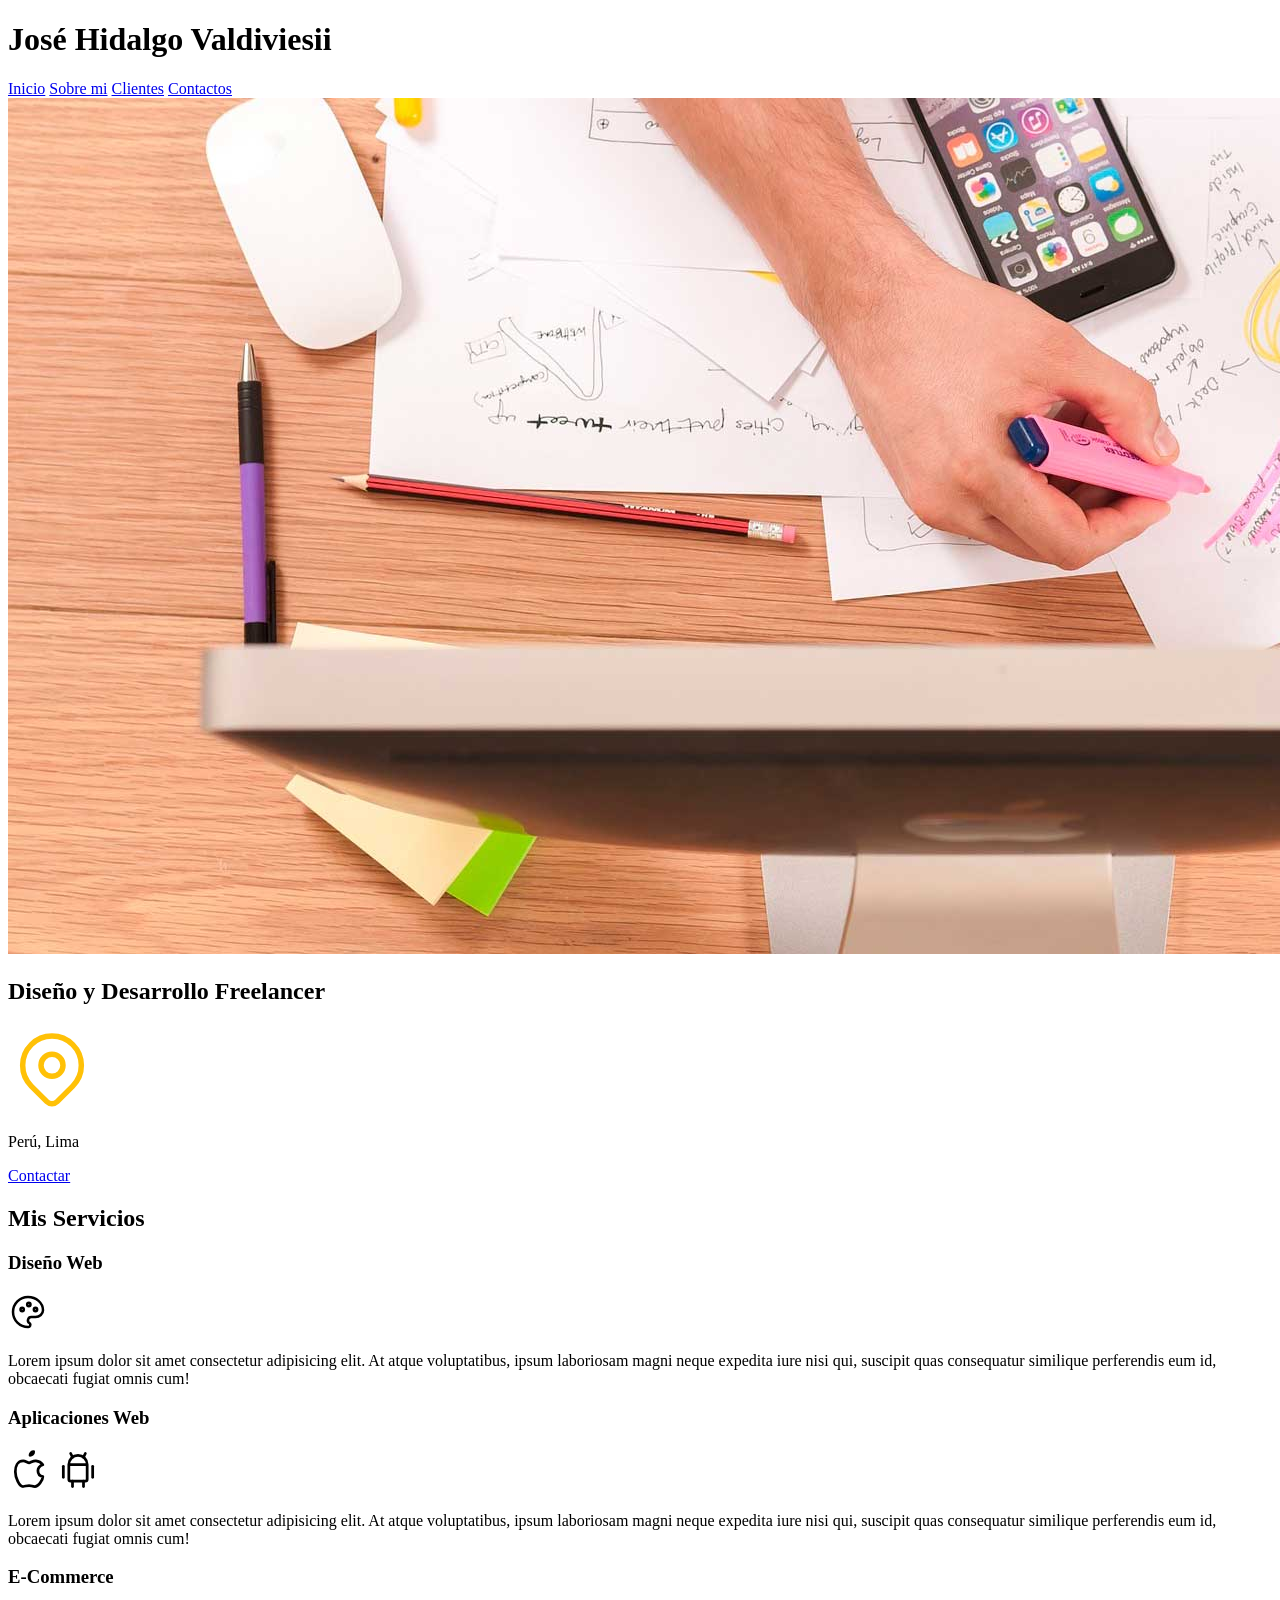
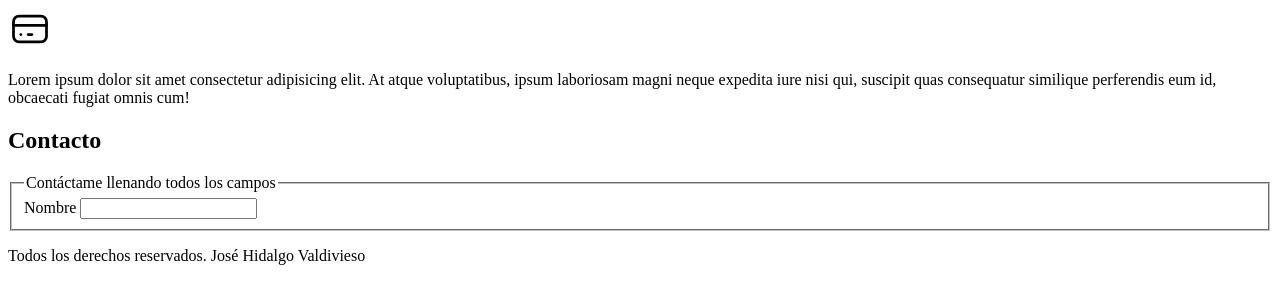
==== index.html @ deedd796 "One Task" ====
<!DOCTYPE html>
<html lang="en">
<head>
    <meta charset="UTF-8">
    <meta name="viewport" content="width=device-width, initial-scale=1.0">
    <title>Diseño Freelancer</title>
</head>
<body>
    <header>
        <h1>José Hidalgo Valdiviesii</h1>
    </header>
    
    <nav>
        <a href="nosotros.html">Inicio</a>
        <a href="nosotros.html">Sobre mi</a>
        <a href="nosotros.html">Clientes</a>
        <a href="nosotros.html">Contactos</a>
    </nav>

    <img src="hero.jpg">
    <section>
        <h2>Diseño y Desarrollo Freelancer</h2>
        <svg xmlns="http://www.w3.org/2000/svg" class="icon icon-tabler icon-tabler-map-pin" width="88" height="88" viewBox="0 0 24 24" stroke-width="1.5" stroke="#FFC107" fill="none" stroke-linecap="round" stroke-linejoin="round">
            <path stroke="none" d="M0 0h24v24H0z" fill="none"/>
            <path d="M9 11a3 3 0 1 0 6 0a3 3 0 0 0 -6 0" />
            <path d="M17.657 16.657l-4.243 4.243a2 2 0 0 1 -2.827 0l-4.244 -4.243a8 8 0 1 1 11.314 0z" />
          </svg>
        <p>Perú, Lima</p>
        <a href="#">Contactar</a>
    </section>
    


    <main>
    <h2>Mis Servicios</h2>

    <section>
        <h3>Diseño Web</h3>
        <svg xmlns="http://www.w3.org/2000/svg" class="icon icon-tabler icon-tabler-palette" width="40" height="40" viewBox="0 0 24 24" stroke-width="1.5" stroke="#000000" fill="none" stroke-linecap="round" stroke-linejoin="round">
            <path stroke="none" d="M0 0h24v24H0z" fill="none"/>
            <path d="M12 21a9 9 0 0 1 0 -18c4.97 0 9 3.582 9 8c0 1.06 -.474 2.078 -1.318 2.828c-.844 .75 -1.989 1.172 -3.182 1.172h-2.5a2 2 0 0 0 -1 3.75a1.3 1.3 0 0 1 -1 2.25" />
            <path d="M8.5 10.5m-1 0a1 1 0 1 0 2 0a1 1 0 1 0 -2 0" />
            <path d="M12.5 7.5m-1 0a1 1 0 1 0 2 0a1 1 0 1 0 -2 0" />
            <path d="M16.5 10.5m-1 0a1 1 0 1 0 2 0a1 1 0 1 0 -2 0" />
          </svg>
        <p>Lorem ipsum dolor sit amet consectetur adipisicing 
            elit. At atque voluptatibus, ipsum laboriosam magni
            neque expedita iure nisi qui, suscipit quas 
            consequatur similique perferendis eum id,
            obcaecati fugiat omnis cum!
        </p>
    </section>

    <section>
        <h3>Aplicaciones Web</h3>
        <svg xmlns="http://www.w3.org/2000/svg" class="icon icon-tabler icon-tabler-brand-apple" width="44" height="44" viewBox="0 0 24 24" stroke-width="1.5" stroke="currentColor" fill="none" stroke-linecap="round" stroke-linejoin="round">
          <path stroke="none" d="M0 0h24v24H0z" fill="none"/>
          <path d="M8.286 7.008c-3.216 0 -4.286 3.23 -4.286 5.92c0 3.229 2.143 8.072 4.286 8.072c1.165 -.05 1.799 -.538 3.214 -.538c1.406 0 1.607 .538 3.214 .538s4.286 -3.229 4.286 -5.381c-.03 -.011 -2.649 -.434 -2.679 -3.23c-.02 -2.335 2.589 -3.179 2.679 -3.228c-1.096 -1.606 -3.162 -2.113 -3.75 -2.153c-1.535 -.12 -3.032 1.077 -3.75 1.077c-.729 0 -2.036 -1.077 -3.214 -1.077z" />
          <path d="M12 4a2 2 0 0 0 2 -2a2 2 0 0 0 -2 2" />
        </svg>
        <svg xmlns="http://www.w3.org/2000/svg" class="icon icon-tabler icon-tabler-brand-android" width="44" height="44" viewBox="0 0 24 24" stroke-width="1.5" stroke="currentColor" fill="none" stroke-linecap="round" stroke-linejoin="round">
            <path stroke="none" d="M0 0h24v24H0z" fill="none"/>
            <path d="M4 10l0 6" />
            <path d="M20 10l0 6" />
            <path d="M7 9h10v8a1 1 0 0 1 -1 1h-8a1 1 0 0 1 -1 -1v-8a5 5 0 0 1 10 0" />
            <path d="M8 3l1 2" />
            <path d="M16 3l-1 2" />
            <path d="M9 18l0 3" />
            <path d="M15 18l0 3" />
          </svg>
        <p>Lorem ipsum dolor sit amet consectetur adipisicing 
            elit. At atque voluptatibus, ipsum laboriosam magni
            neque expedita iure nisi qui, suscipit quas 
            consequatur similique perferendis eum id,
            obcaecati fugiat omnis cum!
        </p>
    </section>

    <section>
        <h3>E-Commerce</h3>
          <svg xmlns="http://www.w3.org/2000/svg" class="icon icon-tabler icon-tabler-credit-card" width="44" height="44" viewBox="0 0 24 24" stroke-width="1.5" stroke="currentColor" fill="none" stroke-linecap="round" stroke-linejoin="round">
            <path stroke="none" d="M0 0h24v24H0z" fill="none"/>
            <path d="M3 5m0 3a3 3 0 0 1 3 -3h12a3 3 0 0 1 3 3v8a3 3 0 0 1 -3 3h-12a3 3 0 0 1 -3 -3z" />
            <path d="M3 10l18 0" />
            <path d="M7 15l.01 0" />
            <path d="M11 15l2 0" />
          </svg>
        <p>Lorem ipsum dolor sit amet consectetur adipisicing 
            elit. At atque voluptatibus, ipsum laboriosam magni
            neque expedita iure nisi qui, suscipit quas 
            consequatur similique perferendis eum id,
            obcaecati fugiat omnis cum!
        </p>
    </section>
    </main>


    <section>
        <h2>Contacto</h2>

        <form>
            <fieldset>
                <legend>Contáctame llenando todos los campos</legend>

                <label>Nombre</label>
                <input type="text ">
            </fieldset>
        </form>
    </section>

    <footer>
        <p>Todos los derechos reservados. José Hidalgo Valdivieso</p>
    </footer>


</body>
</html>
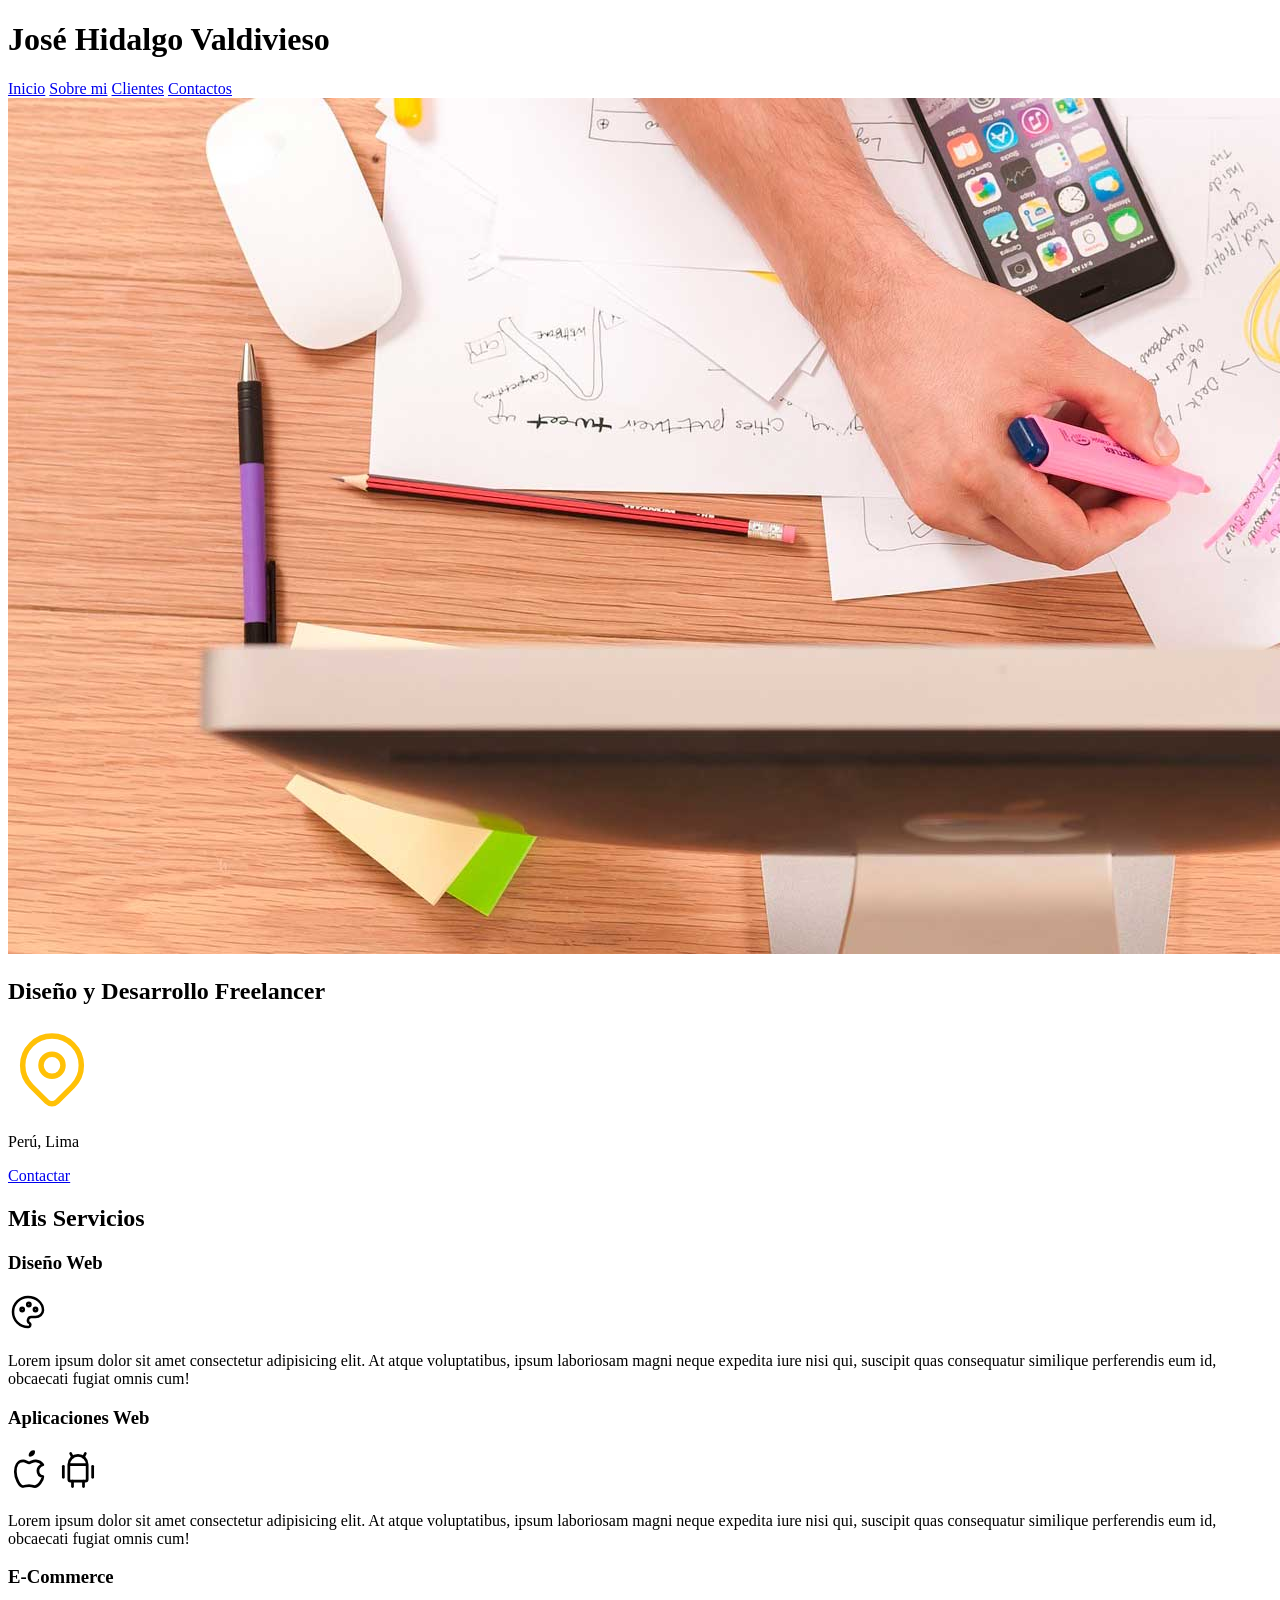
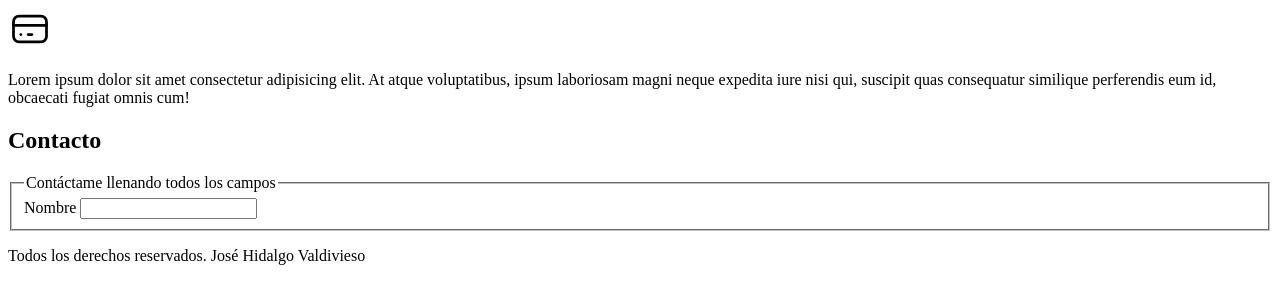
==== commit ce1f8c65: "Commit del branch de PC" ====
--- a/index.html
+++ b/index.html
@@ -7,7 +7,7 @@
 </head>
 <body>
     <header>
-        <h1>José Hidalgo Valdiviesii</h1>
+        <h1>José Hidalgo Valdivieso</h1>
     </header>
     
     <nav>
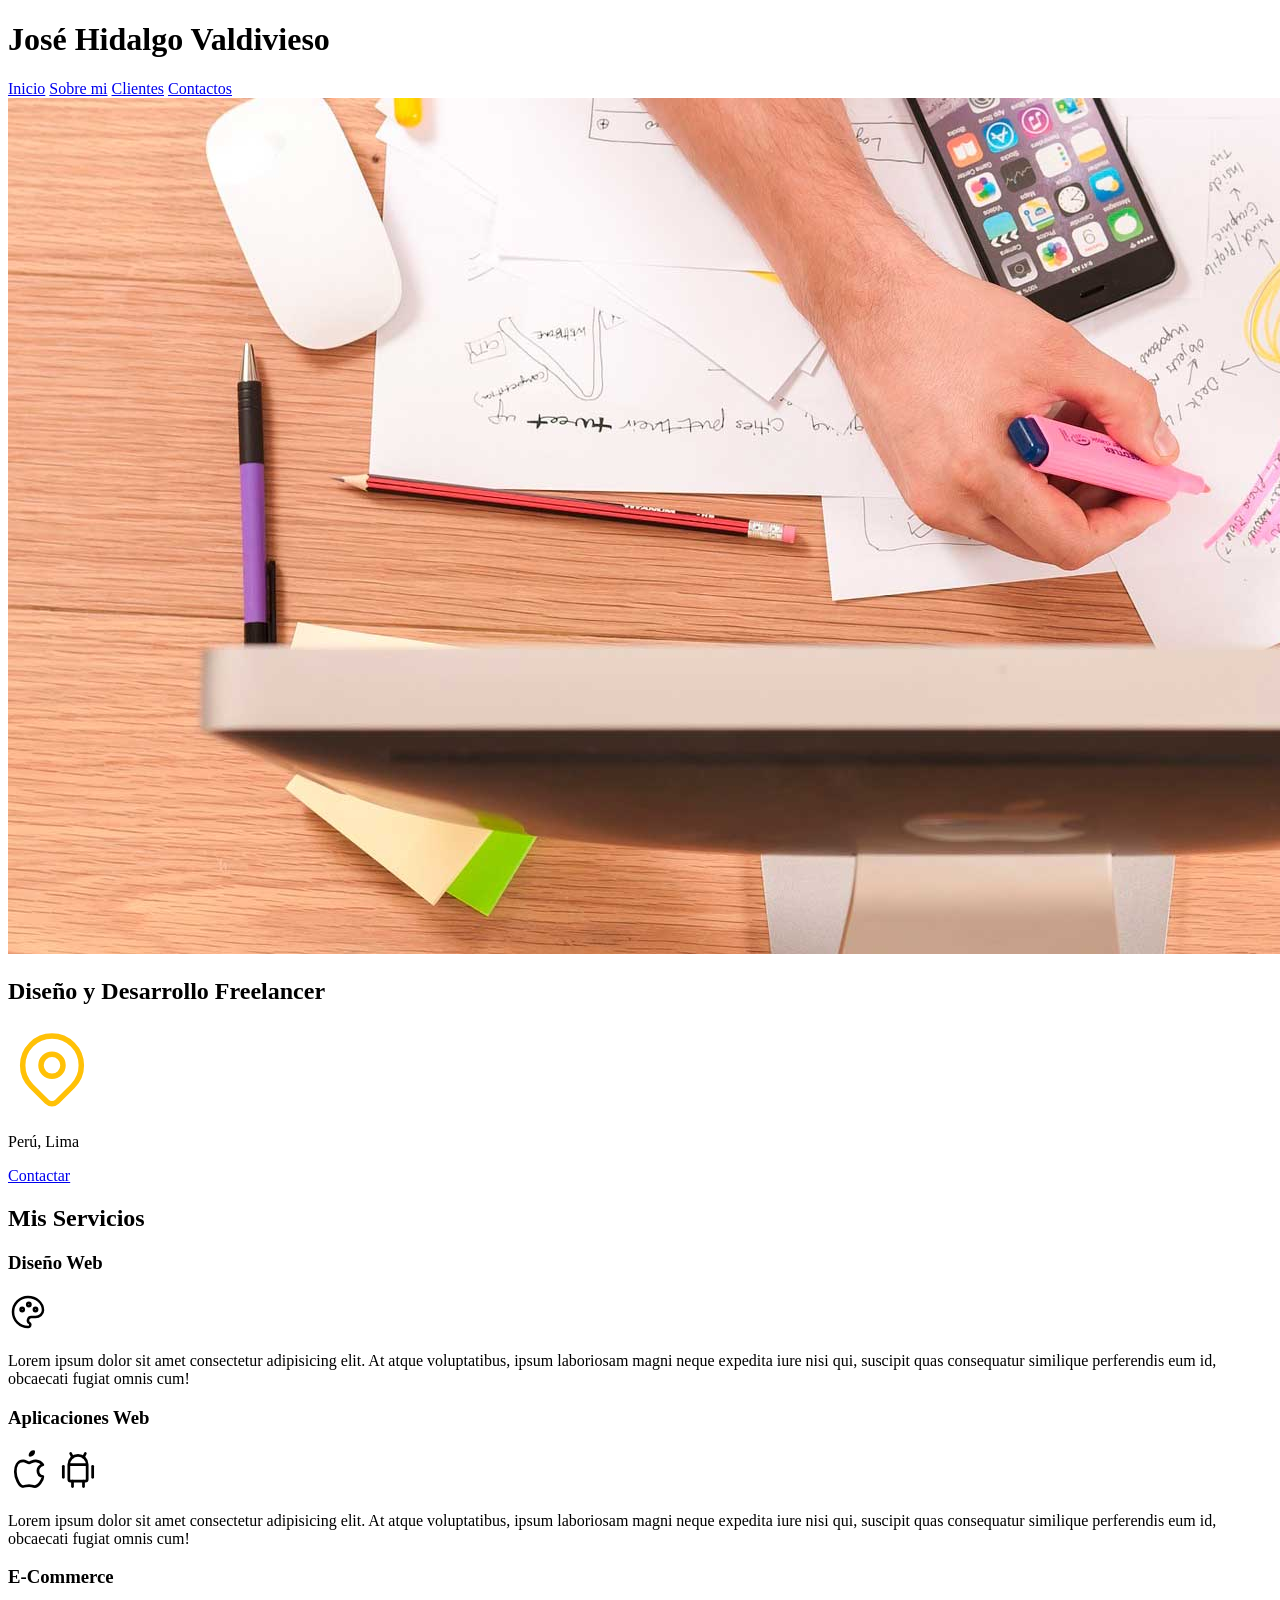
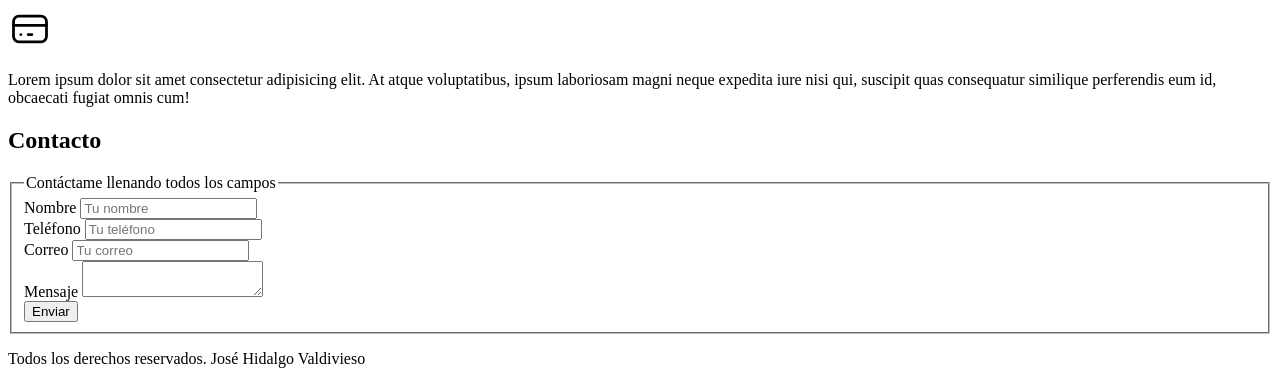
==== commit aa8de52a: "21->9/24/24" ====
--- a/index.html
+++ b/index.html
@@ -101,9 +101,26 @@
         <form>
             <fieldset>
                 <legend>Contáctame llenando todos los campos</legend>
+                <div>
+                    <label>Nombre</label>
+                    <input type="text" placeholder="Tu nombre">
+                </div>
+                    <label>Teléfono</label>
+                    <input type="tel" placeholder="Tu teléfono">
+                <div>
 
-                <label>Nombre</label>
-                <input type="text ">
+                </div>
+                    <label>Correo</label>
+                    <input type="email" placeholder="Tu correo">
+                <div>
+                        
+                    <label>Mensaje</label>
+                    <textarea></textarea>
+                </div>
+
+                <div>
+                    <input type="submit" value="Enviar">
+                </div>
             </fieldset>
         </form>
     </section>
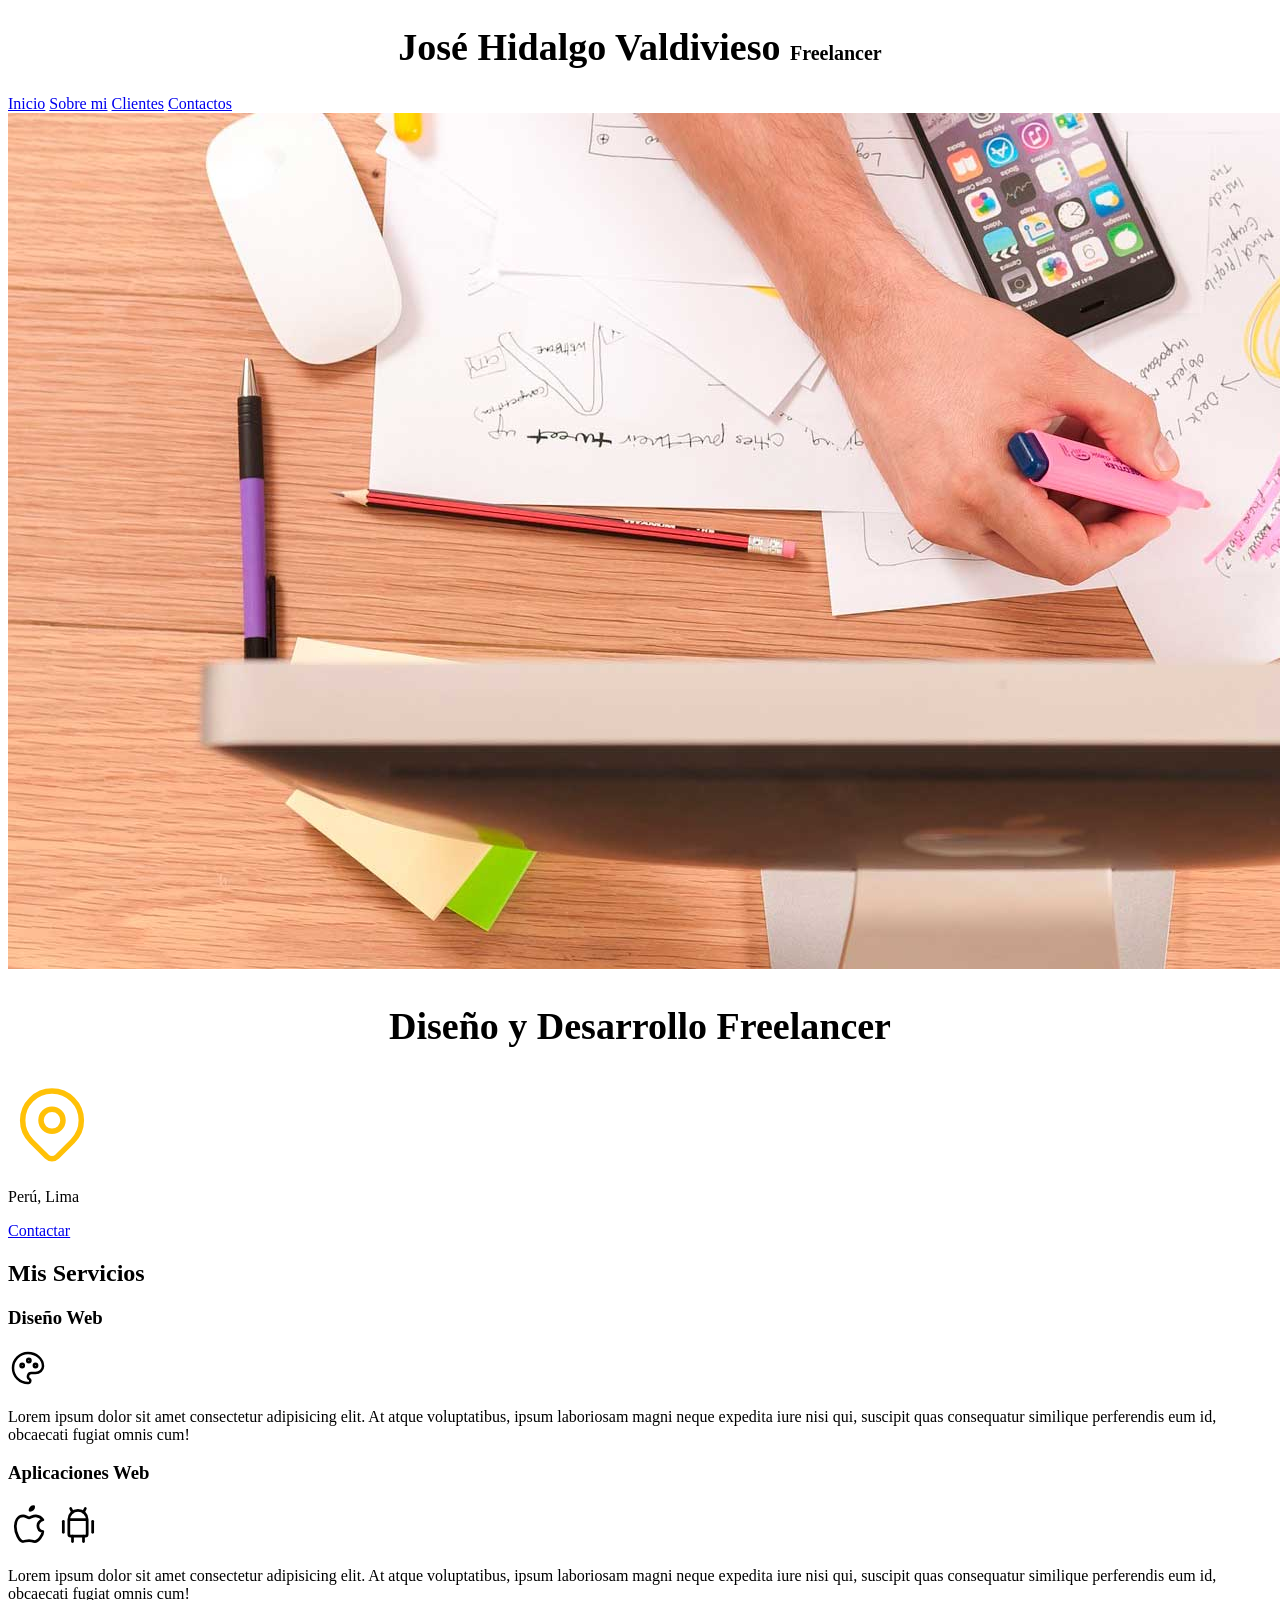
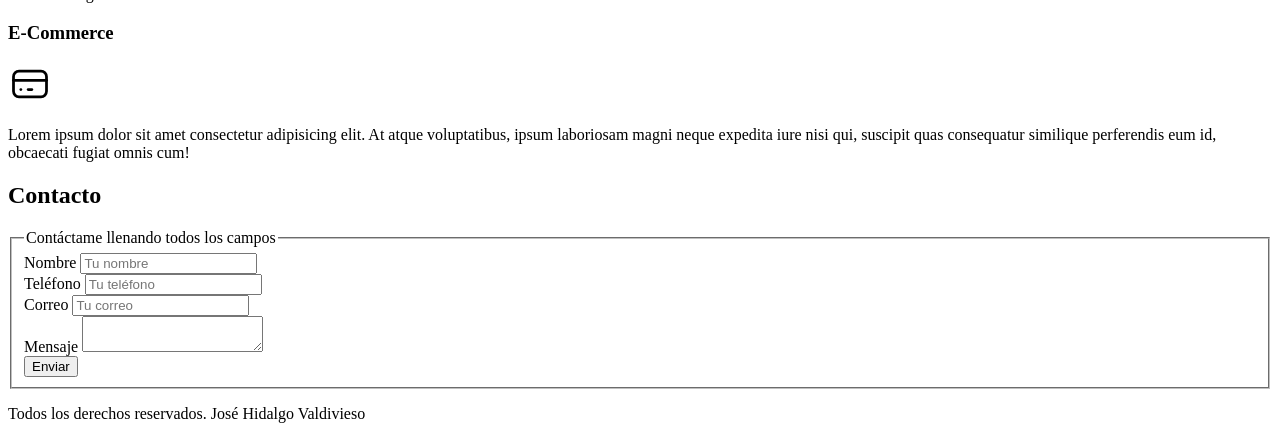
==== commit 4abb3373: "Avance 2" ====
--- a/index.html
+++ b/index.html
@@ -4,10 +4,14 @@
     <meta charset="UTF-8">
     <meta name="viewport" content="width=device-width, initial-scale=1.0">
     <title>Diseño Freelancer</title>
+    <link rel="preload" href="css/styles.css" as="style">
+    <link href="css/styles.css" rel="stylesheet">
 </head>
 <body>
     <header>
-        <h1>José Hidalgo Valdivieso</h1>
+        <h1 class="titulo">José Hidalgo Valdivieso 
+            <span>Freelancer</span>
+        </h1>
     </header>
     
     <nav>
@@ -18,8 +22,9 @@
     </nav>
 
     <img src="hero.jpg">
+
     <section>
-        <h2>Diseño y Desarrollo Freelancer</h2>
+        <h2 class="titulo">Diseño y Desarrollo Freelancer</h2>
         <svg xmlns="http://www.w3.org/2000/svg" class="icon icon-tabler icon-tabler-map-pin" width="88" height="88" viewBox="0 0 24 24" stroke-width="1.5" stroke="#FFC107" fill="none" stroke-linecap="round" stroke-linejoin="round">
             <path stroke="none" d="M0 0h24v24H0z" fill="none"/>
             <path d="M9 11a3 3 0 1 0 6 0a3 3 0 0 0 -6 0" />
--- a/css/styles.css
+++ b/css/styles.css
@@ -0,0 +1,14 @@
+html{
+    font-size: 62.5%;
+}
+body{
+    font-size: 16px;
+}
+.titulo {
+    text-align: center;
+    font-size: 3.8rem;
+}
+
+.titulo span{
+    font-size: 2rem;
+}
--- a/css/styles.css
+++ b/css/styles.css
@@ -0,0 +1,14 @@
+html{
+    font-size: 62.5%;
+}
+body{
+    font-size: 16px;
+}
+.titulo {
+    text-align: center;
+    font-size: 3.8rem;
+}
+
+.titulo span{
+    font-size: 2rem;
+}
